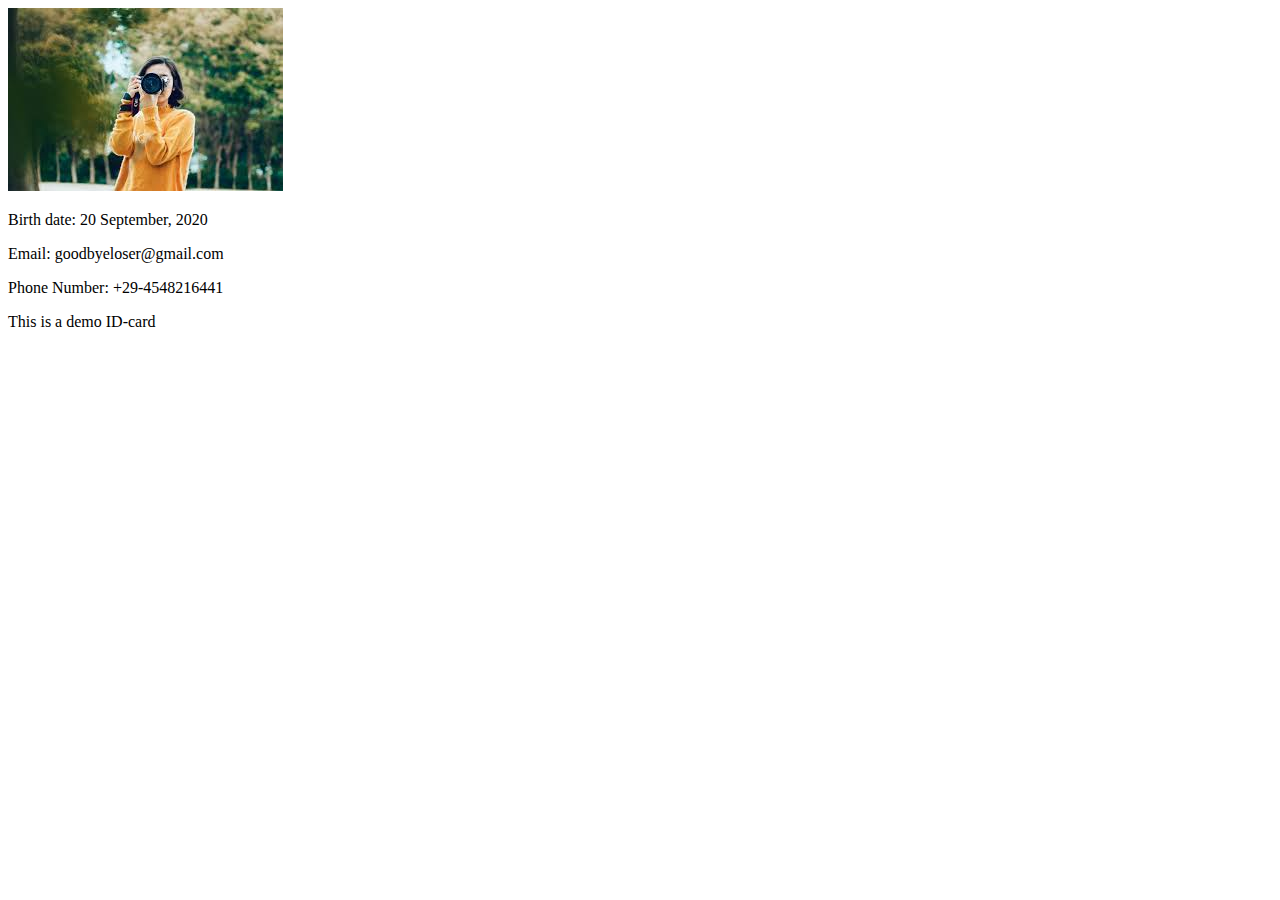
==== index.html @ ee2a83ca "Update index.html" ====
<!DOCTYPE html>
<html>
  <head>
    <title>website-demo</title>
    <link rel="stylesheet" href="styles/website-demo.css">
  </head>
  <body>
    <div class="ID-card">
      <div class="candidate-details">
        <img class="candidate-photo" src="images/download.jpg">
        <div class="candidate-bio">
          <p>Birth date: 20 September, 2020</p>
          <p>Email: goodbyeloser@gmail.com</p>
          <p>Phone Number: +29-4548216441</p>
        </div>
      </div>
      <div class="notice">
        This is a demo ID-card
      </div>
    </div>
  </body>
</html>
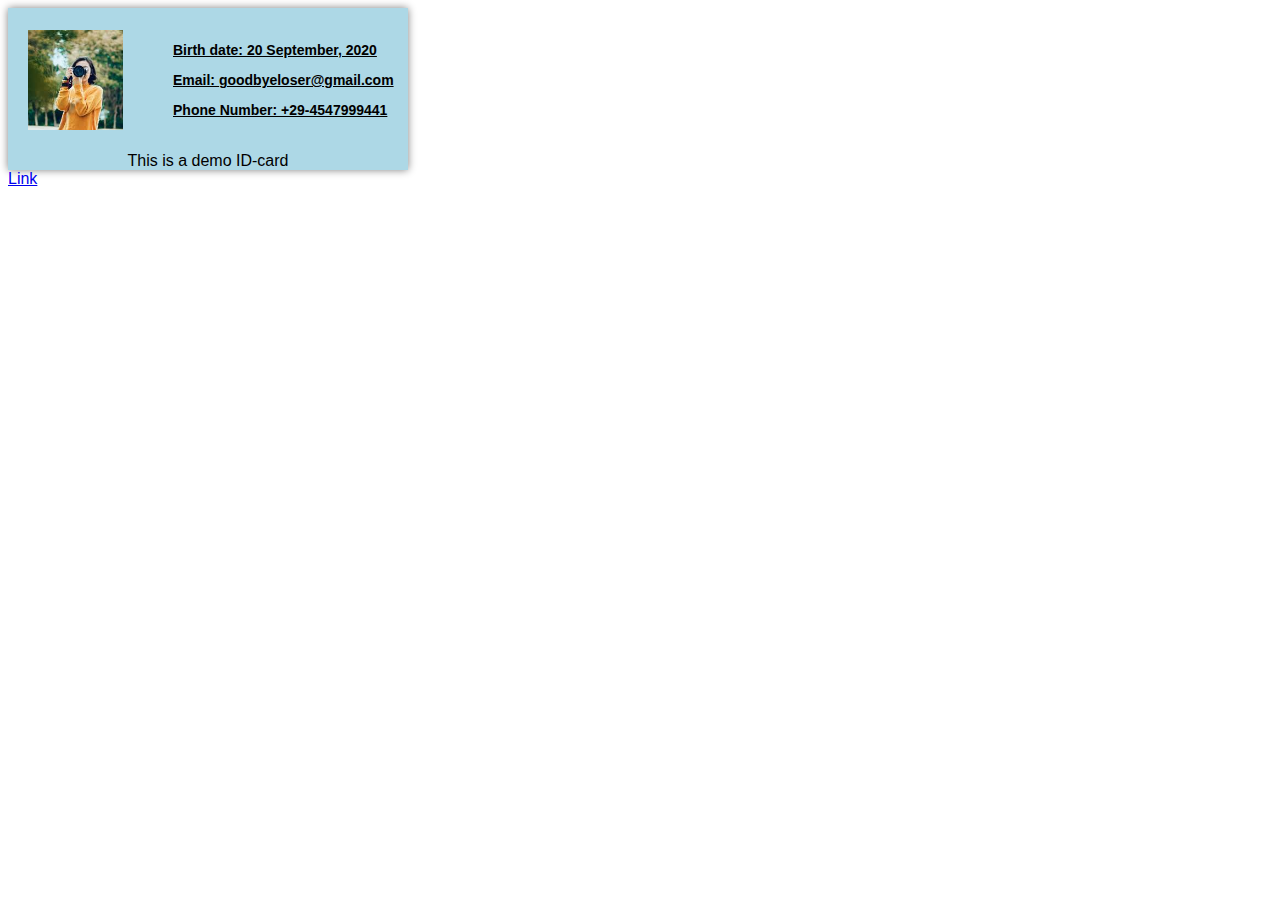
==== commit f84ed469: "Update index.html" ====
--- a/index.html
+++ b/index.html
@@ -3,6 +3,7 @@
   <head>
     <title>website-demo</title>
     <link rel="stylesheet" href="styles/website-demo.css">
+    <link rel="stylesheet" href="styles/website-demo2.css">
   </head>
   <body>
     <div class="ID-card">
@@ -11,12 +12,13 @@
         <div class="candidate-bio">
           <p>Birth date: 20 September, 2020</p>
           <p>Email: goodbyeloser@gmail.com</p>
-          <p>Phone Number: +29-4548216441</p>
+          <p>Phone Number: +29-4547999441</p>
         </div>
       </div>
       <div class="notice">
         This is a demo ID-card
       </div>
     </div>
+    <a href="https://mriganka-ghosh.github.io/website-demo-link/" target="_blank">Link</a>
   </body>
 </html>
--- a/styles/website-demo.css
+++ b/styles/website-demo.css
@@ -0,0 +1,34 @@
+.ID-card
+{
+  display: flex;
+  flex-direction: column;
+  box-shadow: 0px 0px 8px grey;
+  width: 400px;
+  background-color: lightblue;
+}
+.candidate-details
+{
+  display: flex;
+  align-items: center;
+  padding: 20px;
+}
+.candidate-photo
+{
+  height: 100px;
+  object-fit: cover;
+  object-position: center;
+  width: 95px;
+  margin-right: 50px;
+}
+.candidate-bio
+{
+  white-space: nowrap;
+  font-size: 14px;
+  font-weight: bold;
+  text-decoration: underline;
+}
+.notice
+{
+  display: flex;
+  justify-content: center;
+}
--- a/styles/website-demo2.css
+++ b/styles/website-demo2.css
@@ -0,0 +1,4 @@
+body
+{
+  font-family: Arial;
+}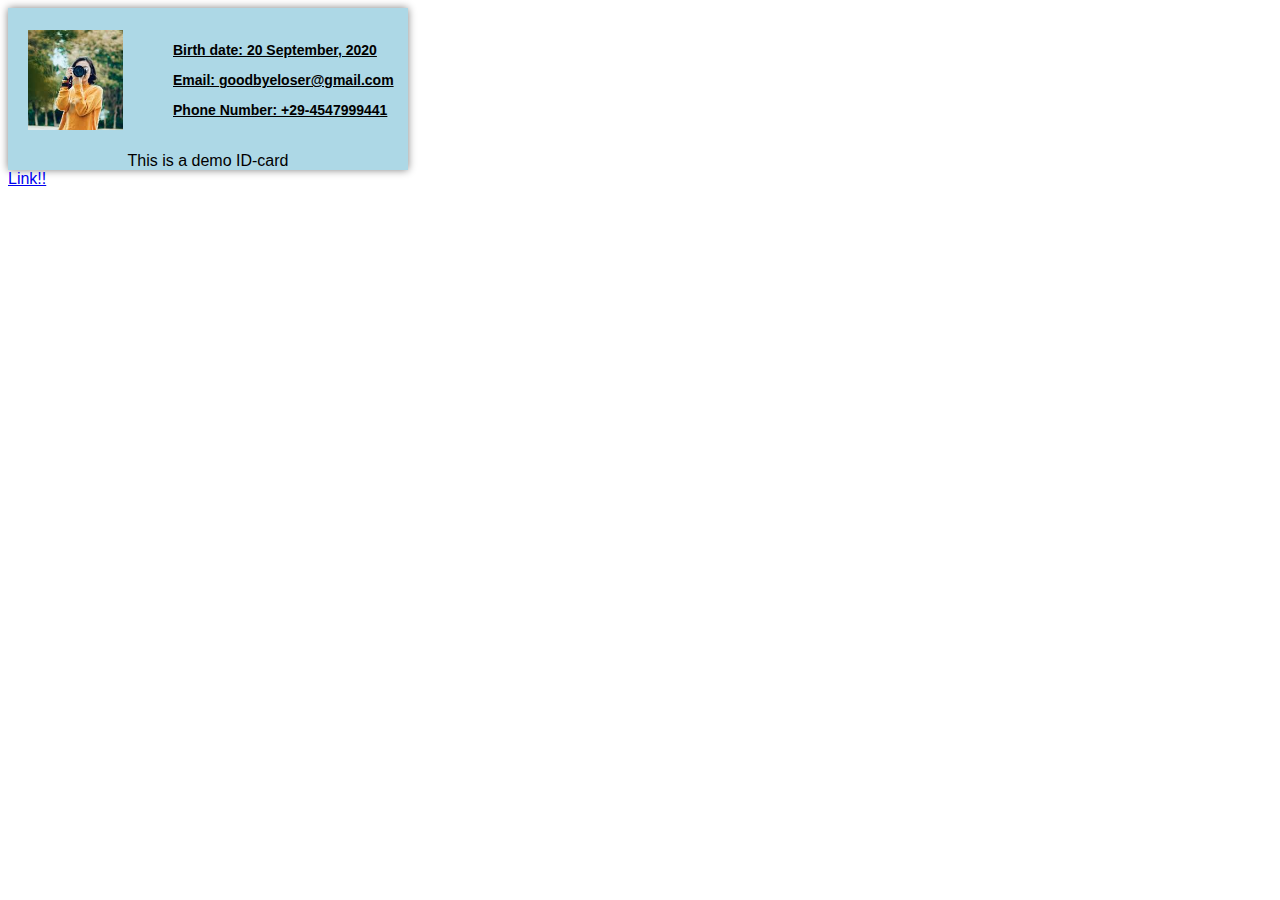
==== commit 594403aa: "Update index.html" ====
--- a/index.html
+++ b/index.html
@@ -19,6 +19,6 @@
         This is a demo ID-card
       </div>
     </div>
-    <a href="https://mriganka-ghosh.github.io/website-demo-link/" target="_blank">Link</a>
+    <a href="website-demo-link.html" target="_blank">Link!!</a>
   </body>
 </html>
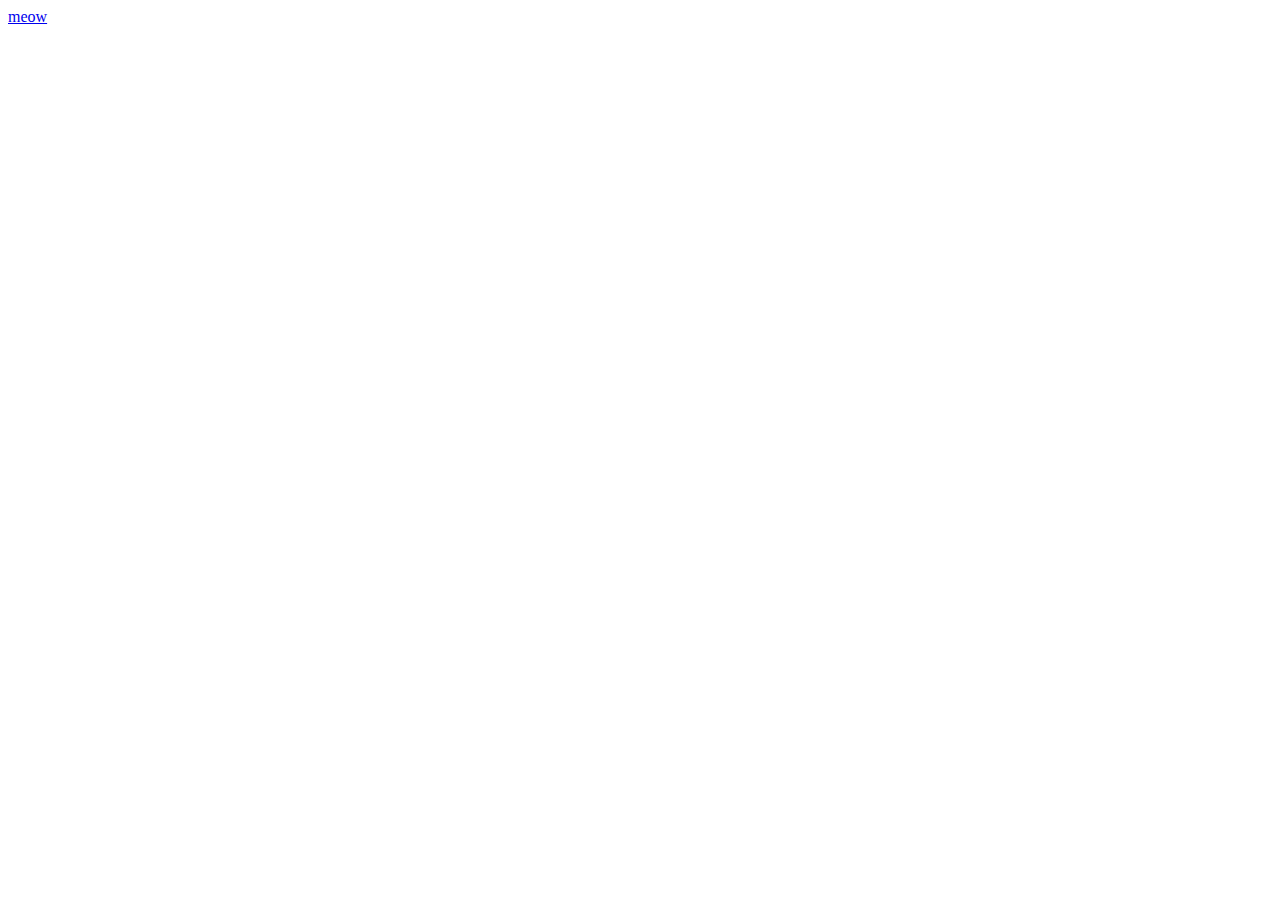
==== commit b61d2bd6: "Update and rename website-demo-link.html to index.html" ====
--- a/index.html
+++ b/index.html
@@ -1,24 +1,9 @@
 <!DOCTYPE html>
 <html>
   <head>
-    <title>website-demo</title>
-    <link rel="stylesheet" href="styles/website-demo.css">
-    <link rel="stylesheet" href="styles/website-demo2.css">
+    <title>website-demo-link</title>
   </head>
   <body>
-    <div class="ID-card">
-      <div class="candidate-details">
-        <img class="candidate-photo" src="images/download.jpg">
-        <div class="candidate-bio">
-          <p>Birth date: 20 September, 2020</p>
-          <p>Email: goodbyeloser@gmail.com</p>
-          <p>Phone Number: +29-4547999441</p>
-        </div>
-      </div>
-      <div class="notice">
-        This is a demo ID-card
-      </div>
-    </div>
-    <a href="website-demo-link.html" target="_blank">Link!!</a>
+    <a href="https://mriganka-ghosh.github.io/website-demo/" target="_blank">meow</a >
   </body>
 </html>
